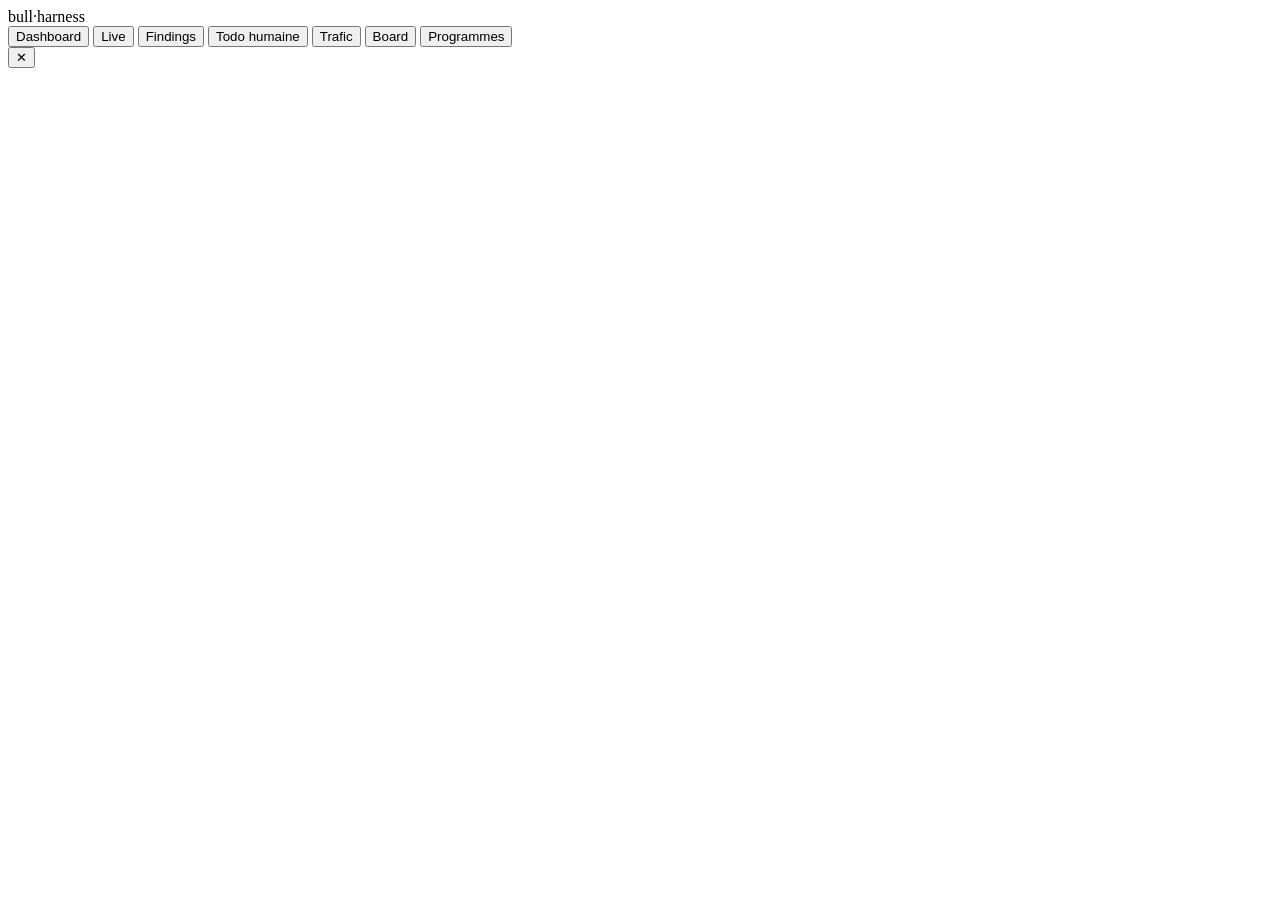
==== src/bh/ui/static/index.html @ 4b2127ed "feat(ui): web dashboard over Tailscale - stdlib HTTP server bound to the Tailscale IP, token login (" ====
<!doctype html>
<html lang="fr">
<head>
<meta charset="utf-8">
<meta name="viewport" content="width=device-width, initial-scale=1">
<title>bull-harness</title>
<link rel="stylesheet" href="/app.css">
<script src="/app.js" defer></script>
</head>
<body>
<header>
  <div class="brand">bull<span>·</span>harness</div>
  <nav id="tabs">
    <button data-tab="dash" class="on">Dashboard</button>
    <button data-tab="live">Live</button>
    <button data-tab="findings">Findings <b id="n-find"></b></button>
    <button data-tab="todo">Todo humaine <b id="n-todo"></b></button>
    <button data-tab="traffic">Trafic</button>
    <button data-tab="board">Board</button>
    <button data-tab="programs">Programmes</button>
  </nav>
  <div id="stack" class="stack"></div>
</header>
<main>
  <section id="dash" class="tab on"></section>
  <section id="live" class="tab"></section>
  <section id="findings" class="tab"></section>
  <section id="todo" class="tab"></section>
  <section id="traffic" class="tab"></section>
  <section id="board" class="tab"></section>
  <section id="programs" class="tab"></section>
</main>
<div id="drawer" class="drawer hidden"><div class="drawer-in"><button id="drawer-x" class="x">✕</button><div id="drawer-body"></div></div></div>
<div id="toast" class="toast hidden"></div>
</body>
</html>
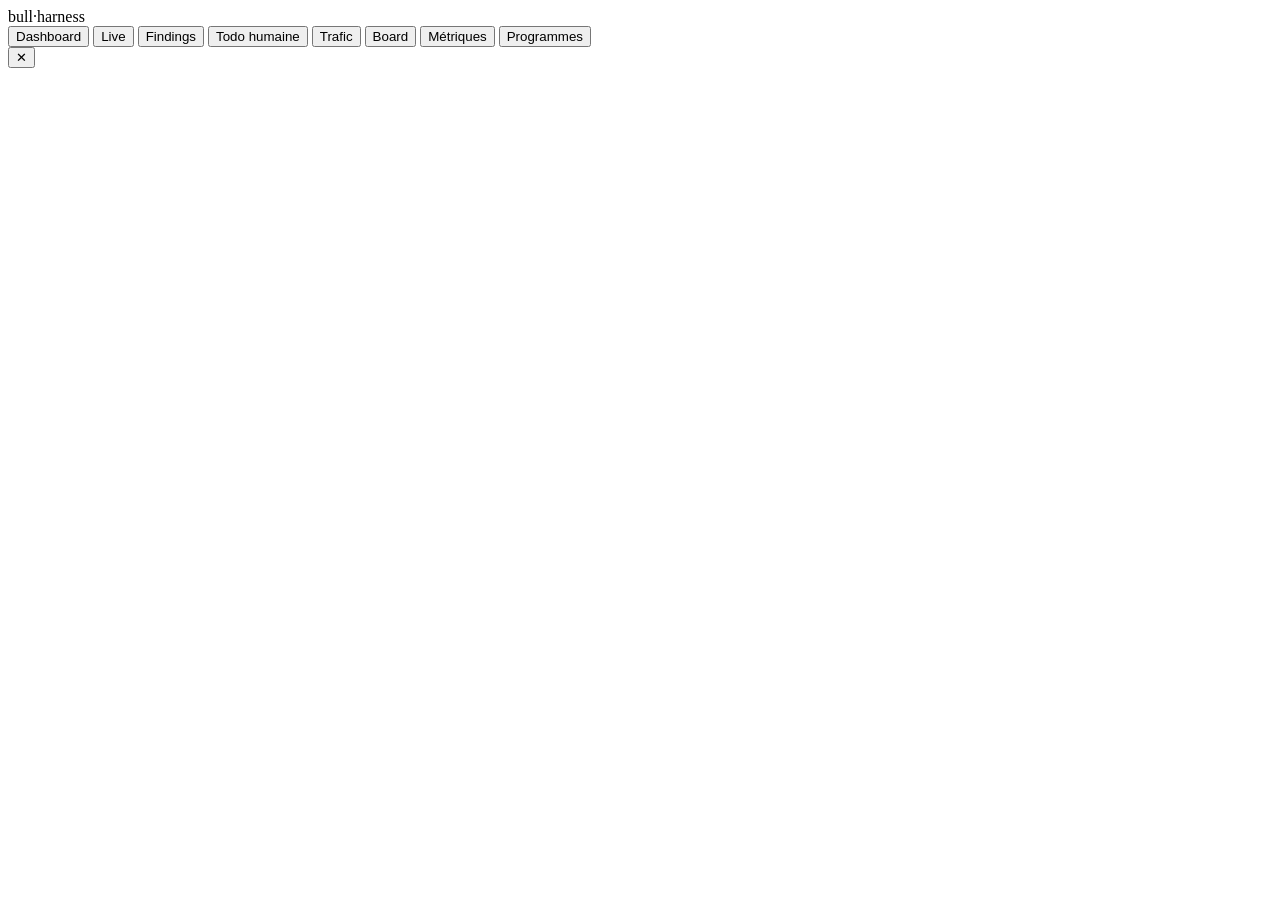
==== commit e7935a2e: "feat(metrics): per-turn tokens, per-tool durations, gate and verifier counters, UI metrics tab Plan " ====
--- a/src/bh/ui/static/index.html
+++ b/src/bh/ui/static/index.html
@@ -17,6 +17,7 @@
     <button data-tab="todo">Todo humaine <b id="n-todo"></b></button>
     <button data-tab="traffic">Trafic</button>
     <button data-tab="board">Board</button>
+    <button data-tab="metrics">Métriques</button>
     <button data-tab="programs">Programmes</button>
   </nav>
   <div id="stack" class="stack"></div>
@@ -28,6 +29,7 @@
   <section id="todo" class="tab"></section>
   <section id="traffic" class="tab"></section>
   <section id="board" class="tab"></section>
+  <section id="metrics" class="tab"></section>
   <section id="programs" class="tab"></section>
 </main>
 <div id="drawer" class="drawer hidden"><div class="drawer-in"><button id="drawer-x" class="x">✕</button><div id="drawer-body"></div></div></div>
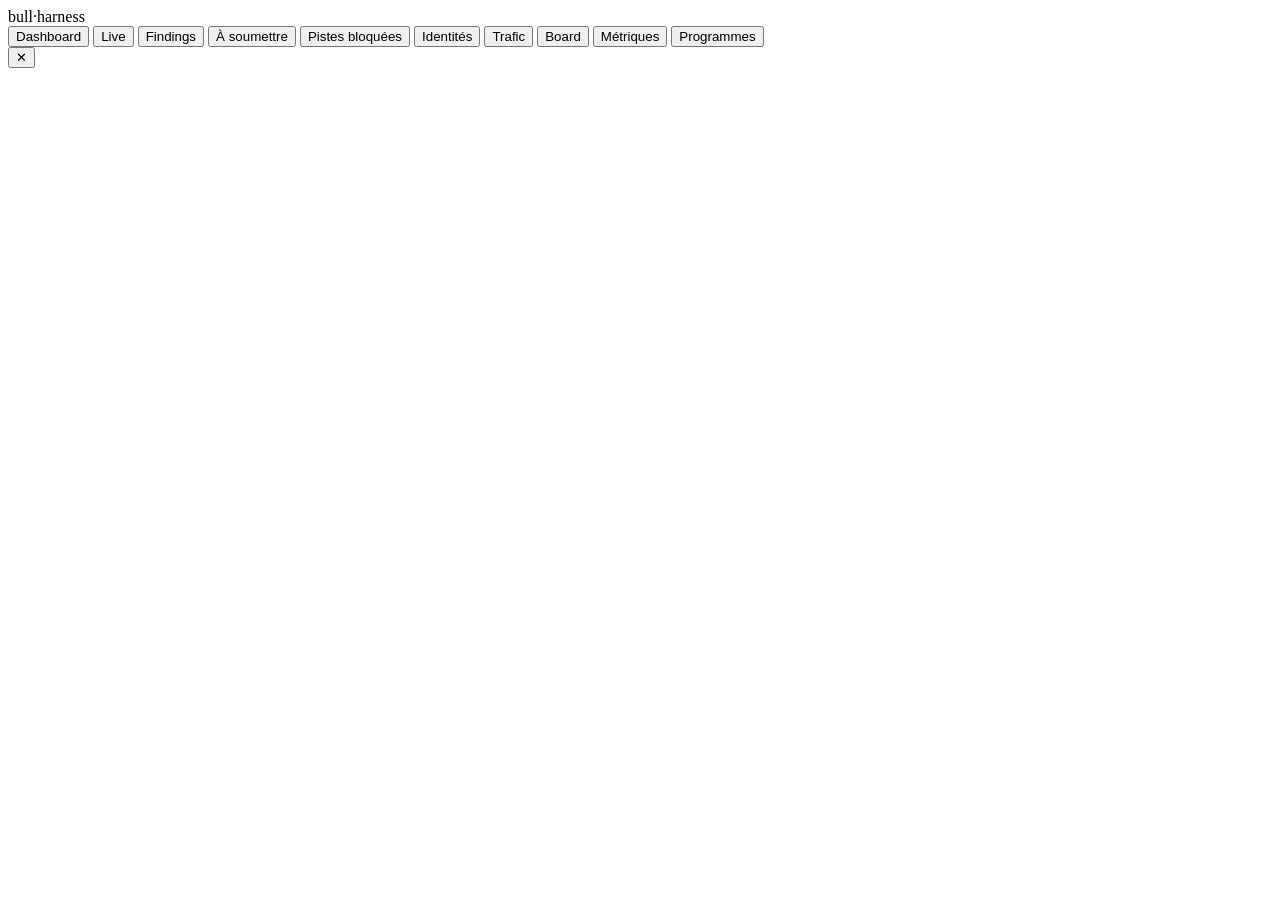
==== commit 47875ff9: "feat(ui,cli): todo is submissions only; blocked leads and identities get their own views - bh status" ====
--- a/src/bh/ui/static/index.html
+++ b/src/bh/ui/static/index.html
@@ -14,7 +14,9 @@
     <button data-tab="dash" class="on">Dashboard</button>
     <button data-tab="live">Live</button>
     <button data-tab="findings">Findings <b id="n-find"></b></button>
-    <button data-tab="todo">Todo humaine <b id="n-todo"></b></button>
+    <button data-tab="submit">À soumettre <b id="n-submit"></b></button>
+    <button data-tab="blockers">Pistes bloquées <b id="n-block"></b></button>
+    <button data-tab="identities">Identités</button>
     <button data-tab="traffic">Trafic</button>
     <button data-tab="board">Board</button>
     <button data-tab="metrics">Métriques</button>
@@ -26,7 +28,9 @@
   <section id="dash" class="tab on"></section>
   <section id="live" class="tab"></section>
   <section id="findings" class="tab"></section>
-  <section id="todo" class="tab"></section>
+  <section id="submit" class="tab"></section>
+  <section id="blockers" class="tab"></section>
+  <section id="identities" class="tab"></section>
   <section id="traffic" class="tab"></section>
   <section id="board" class="tab"></section>
   <section id="metrics" class="tab"></section>
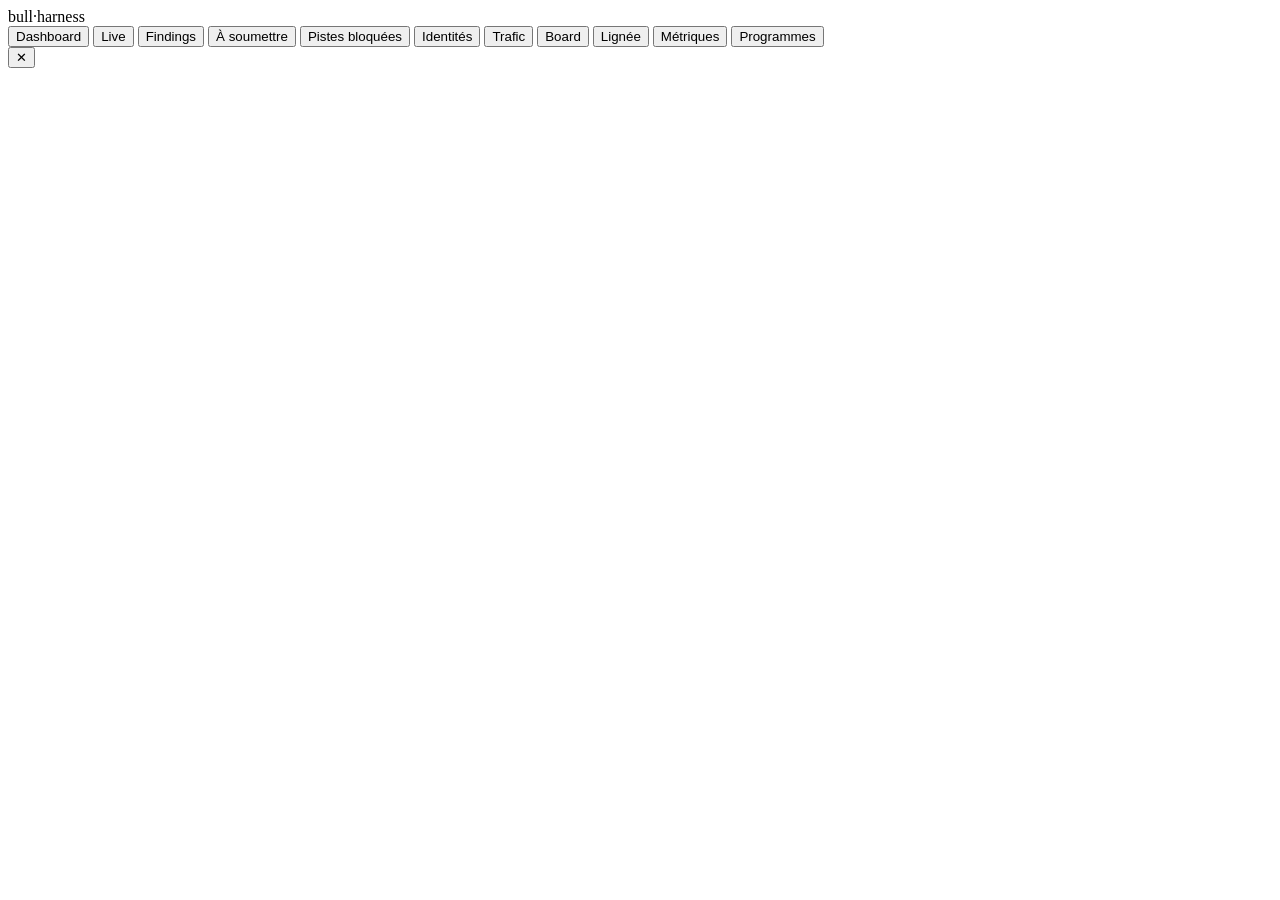
==== commit 1db9bdbe: "feat(lineage): credit ledger counted by the host (W2-G) score.compute rewrites the program's ledger " ====
--- a/src/bh/ui/static/index.html
+++ b/src/bh/ui/static/index.html
@@ -19,6 +19,7 @@
     <button data-tab="identities">Identités</button>
     <button data-tab="traffic">Trafic</button>
     <button data-tab="board">Board</button>
+    <button data-tab="lineage">Lignée</button>
     <button data-tab="metrics">Métriques</button>
     <button data-tab="programs">Programmes</button>
   </nav>
@@ -33,6 +34,7 @@
   <section id="identities" class="tab"></section>
   <section id="traffic" class="tab"></section>
   <section id="board" class="tab"></section>
+  <section id="lineage" class="tab"></section>
   <section id="metrics" class="tab"></section>
   <section id="programs" class="tab"></section>
 </main>
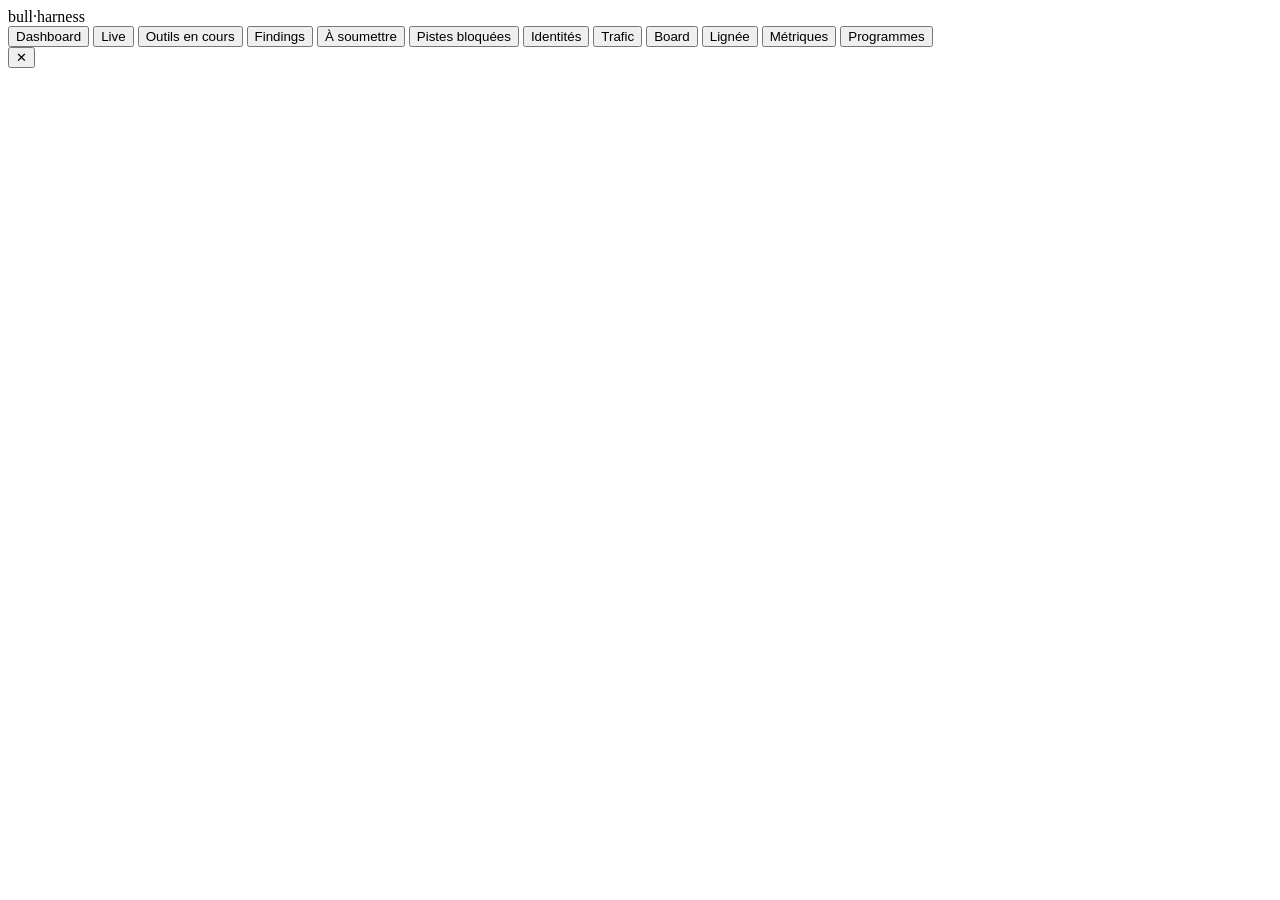
==== commit fcebbda7: "W3-F: runner wires skills, MCP servers and the new tools into the hunter's session only claude -p of" ====
--- a/src/bh/ui/static/index.html
+++ b/src/bh/ui/static/index.html
@@ -13,6 +13,7 @@
   <nav id="tabs">
     <button data-tab="dash" class="on">Dashboard</button>
     <button data-tab="live">Live</button>
+    <button data-tab="tools">Outils en cours</button>
     <button data-tab="findings">Findings <b id="n-find"></b></button>
     <button data-tab="submit">À soumettre <b id="n-submit"></b></button>
     <button data-tab="blockers">Pistes bloquées <b id="n-block"></b></button>
@@ -28,6 +29,7 @@
 <main>
   <section id="dash" class="tab on"></section>
   <section id="live" class="tab"></section>
+  <section id="tools" class="tab"></section>
   <section id="findings" class="tab"></section>
   <section id="submit" class="tab"></section>
   <section id="blockers" class="tab"></section>
